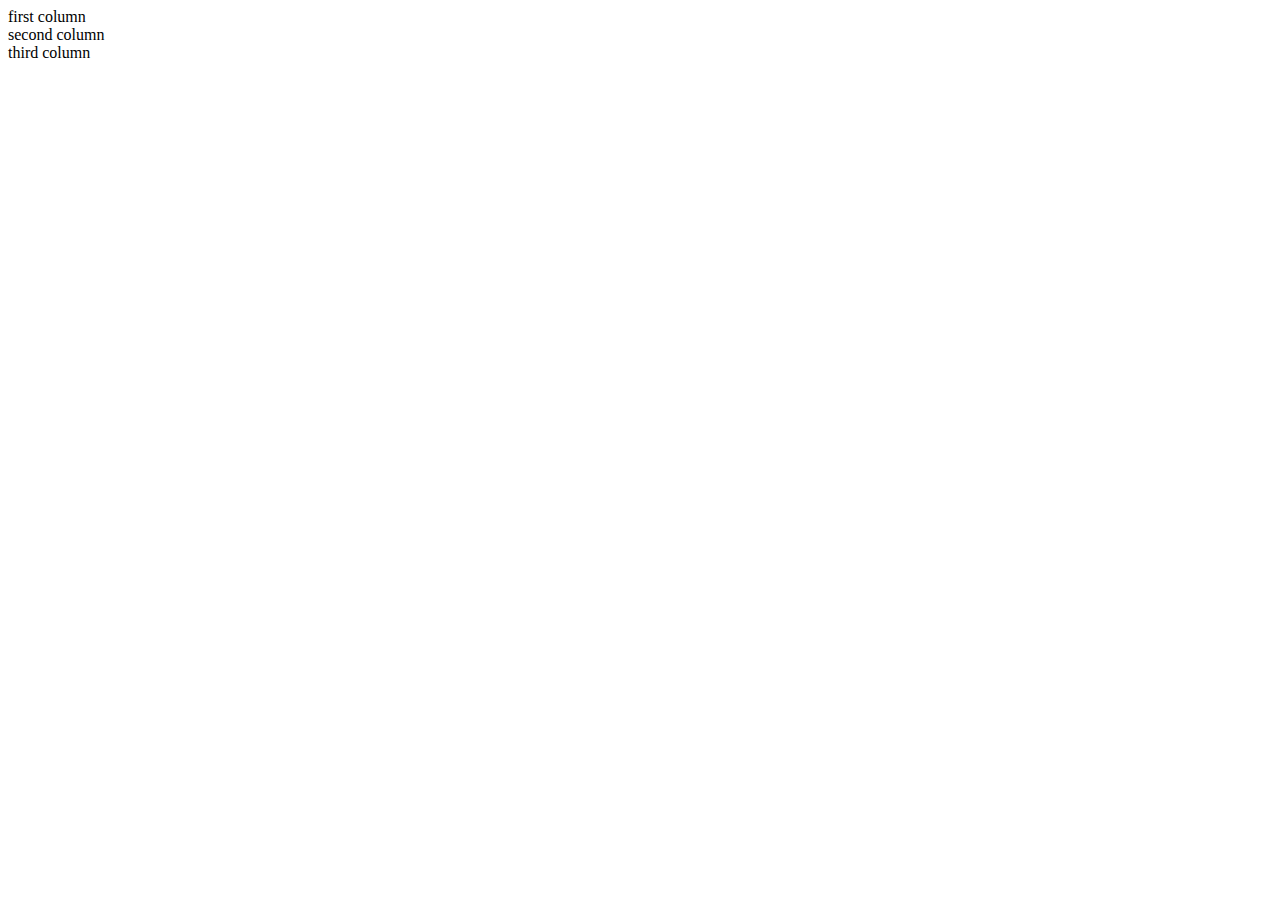
==== Emailtemplate/index.html @ fac282e2 "EmailTemplate" ====
<!DOCTYPE html>
<html lang="en">
<head>
    <meta charset="UTF-8">
    <meta http-equiv="X-UA-Compatible" content="IE=edge">
    <meta name="viewport" content="width=device-width, initial-scale=1.0">
    <!-- CSS only -->
    <link href="https://cdn.jsdelivr.net/npm/bootstrap@5.2.3/dist/css/bootstrap.min.css" rel="stylesheet" integrity="sha384-rbsA2VBKQhggwzxH7pPCaAqO46MgnOM80zW1RWuH61DGLwZJEdK2Kadq2F9CUG65" crossorigin="anonymous">
    <link href="Emailtemplate.css" rel="Style sheet">
    <title>Bootstrap Grid</title>
</head>
<body>
    <!--create container-->
    <div class="container-fluid">
            <!--make a row w/width 100-->
            <div class="row w-100">
                <div class="col-sm-# col-md-3 col-lg-#">
                    first column
            </div>
            <div class="col-sm-# col-md-3 col-lg-#">
                    second column
            </div>
            <div class="col-sm-# col-md-6 col-lg-#">
                    third column
            </div>
    </div>
    </div>



    <!-- JavaScript Bundle with Popper -->
    <script src="https://cdn.jsdelivr.net/npm/bootstrap@5.2.3/dist/js/bootstrap.bundle.min.js" integrity="sha384-kenU1KFdBIe4zVF0s0G1M5b4hcpxyD9F7jL+jjXkk+Q2h455rYXK/7HAuoJl+0I4" crossorigin="anonymous"></script>
</body>
</html>
---- Emailtemplate/Emailtemplate.css ----
.btn-warning {
        background-color: blue;
}
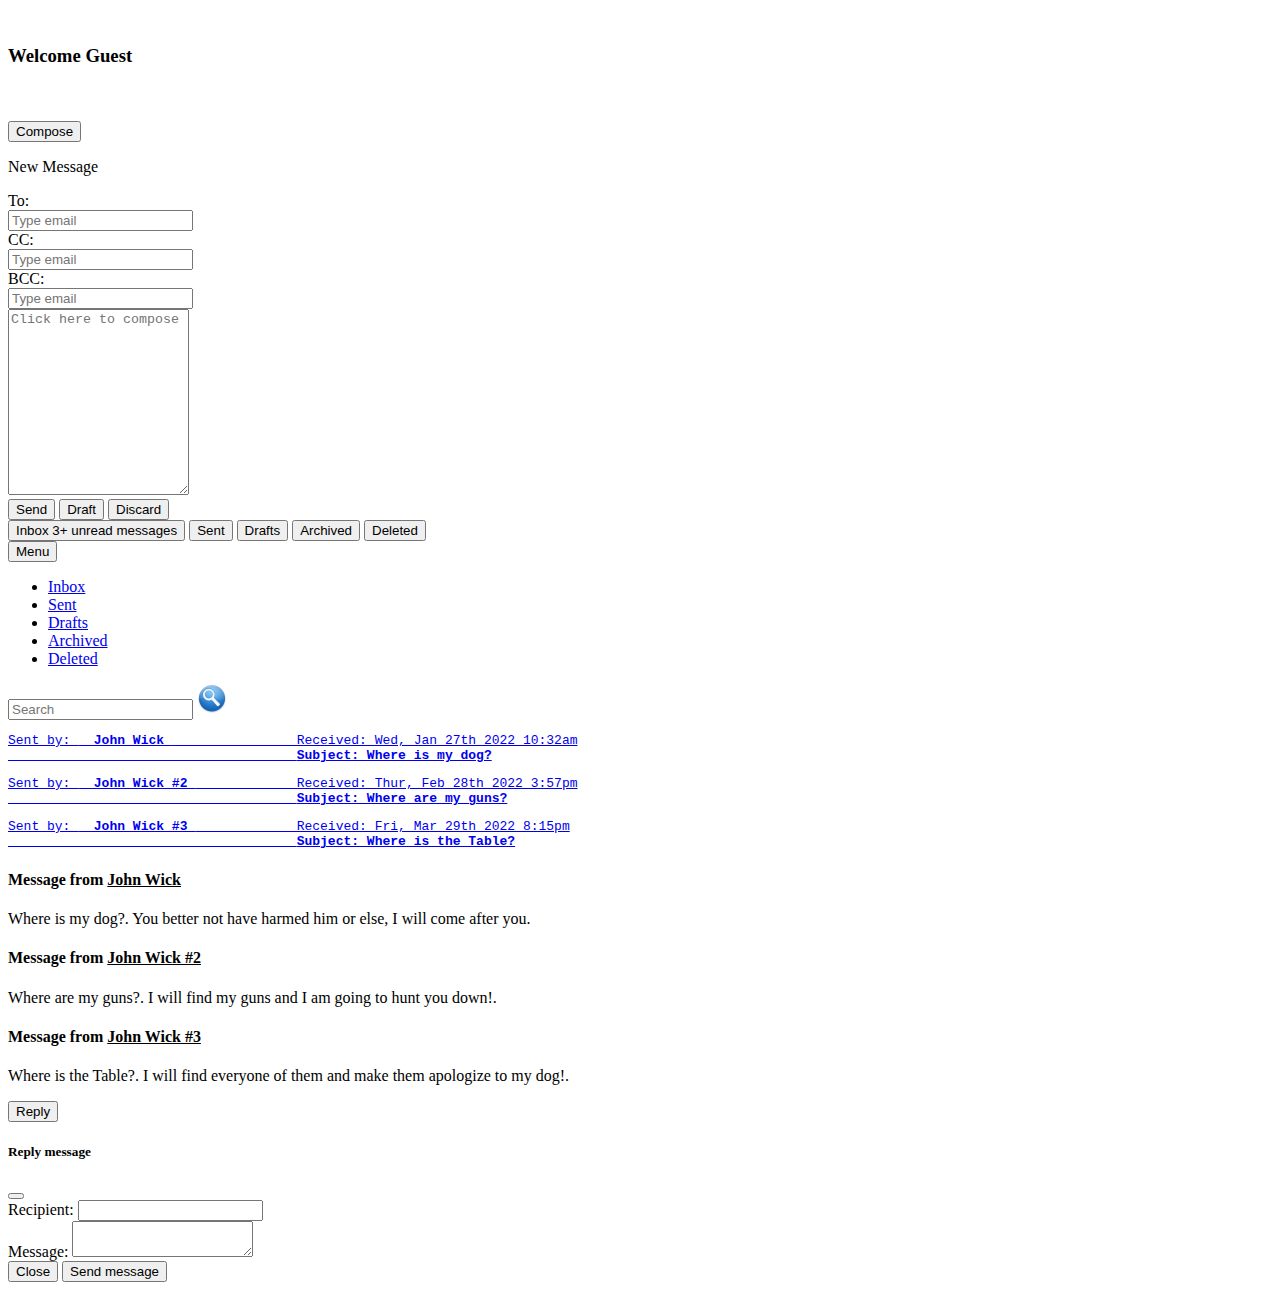
==== commit b9cf5f95: "EmailTemaplate" ====
--- a/Emailtemplate/index.html
+++ b/Emailtemplate/index.html
@@ -4,27 +4,180 @@
     <meta charset="UTF-8">
     <meta http-equiv="X-UA-Compatible" content="IE=edge">
     <meta name="viewport" content="width=device-width, initial-scale=1.0">
+    <link href="Emailtemplate.css" rel="Style sheet">
     <!-- CSS only -->
     <link href="https://cdn.jsdelivr.net/npm/bootstrap@5.2.3/dist/css/bootstrap.min.css" rel="stylesheet" integrity="sha384-rbsA2VBKQhggwzxH7pPCaAqO46MgnOM80zW1RWuH61DGLwZJEdK2Kadq2F9CUG65" crossorigin="anonymous">
-    <link href="Emailtemplate.css" rel="Style sheet">
     <title>Bootstrap Grid</title>
 </head>
 <body>
     <!--create container-->
     <div class="container-fluid">
-            <!--make a row w/width 100-->
-            <div class="row w-100">
-                <div class="col-sm-# col-md-3 col-lg-#">
-                    first column
+            <!--First row-->
+            <div class="row">
+                <!--First Column in first row-->
+                <div class="col-sm-12 col-md-12 col-lg-4 bg-info" id="menu-col">
+                        <div class="first-Column">
+                      <br>
+                        <h3>Welcome Guest</h3>
+                      <br>
+                      <br>
+ <!--Create Compose button and Email form 
+ Source:https://getbootstrap.com/docs/5.3/components/modal/
+ https://bootsnipp.com/snippets/ORaE8-->
+                       <button type="button" class="btn btn-primary" data-bs-toggle="modal" data-bs-target="#exampleModal" >Compose</button>
+        
+                       <div class="modal fade" id="exampleModal" tabindex="-1" aria-labelledby="exampleModalLabel" aria-hidden="true">
+                        <div class="modal-dialog">
+                          <div class="modal-content">
+                                <p class="text-center">New Message</p>
+				                <form class="form-horizontal" role="form">
+					              <div class="form-group">
+				              	<label for="to" class="control-label">To:</label>
+				    	          <div class="col-sm-12">
+                              <input type="email" class="form-control select2-offscreen" id="to" placeholder="Type email" tabindex="-1">
+				              	</div>
+				  	            </div>
+			              		<div class="form-group">
+				              	<label for="cc" class="control-label">CC:</label>
+				              	<div class="col-sm-12">
+                              <input type="email" class="form-control select2-offscreen" id="cc" placeholder="Type email" tabindex="-1">
+				              	</div>
+				              	</div>
+				              	<div class="form-group">
+				               	<label for="bcc" class="control-label">BCC:</label>
+				              	<div class="col-sm-12">
+                              <input type="email" class="form-control select2-offscreen" id="bcc" placeholder="Type email" tabindex="-1">
+				               	</div>
+				              	</div>		  
+			                	</form>
+				              	<div class="form-group">
+					            	<textarea class="form-control" id="message" name="body" rows="12" placeholder="Click here to compose"></textarea>
+				              	</div>
+					
+			              		<div class="form-group">	
+						            <button type="submit" class="btn btn-success">Send</button>
+						            <button type="submit" class="btn btn-default">Draft</button>
+					            	<button type="submit" class="btn btn-danger">Discard</button>
+				              	</div>
+                        </div>
+                        </div>
+                        </div>
+    
+ <!-- Menu options of email template -->
+                        <div class="list-group list-group-flush">
+                                        <button type="button" class="list-group-item list-group-item-action bg-info">
+                                          Inbox<span class="position-absolute top-50 start-50 translate-middle badge rounded-pill bg-danger">
+                                                3+
+                                                <span class="visually-hidden">unread messages</span>
+                                              </span>
+                                        </button>
+                                        <button type="button" class="list-group-item list-group-item-action bg-info">Sent</button>
+                                        <button type="button" class="list-group-item list-group-item-action bg-info">Drafts</button>
+                                        <button type="button" class="list-group-item list-group-item-action bg-info">Archived</button>
+                                        <button type="button" class="list-group-item list-group-item-action bg-info">Deleted</button>
+                                      </div>
+
+                                      <div class="col-sm-12" id="inbox-col">
+                                        <form class="d-flex">
+                                          <div class="btn-group" id=nav-dropdown>
+                                            <button type="button" class="btn btn-info dropdown-toggle" data-bs-toggle="dropdown"
+                                              aria-expanded="false">
+                                              Menu
+                                            </button>
+                                            <ul class="dropdown-menu">
+                                              <li><a class="dropdown-item" href="#">Inbox</a></li>
+                                              <li><a class="dropdown-item" href="#">Sent</a></li>
+                                              <li><a class="dropdown-item" href="#">Drafts</a></li>
+                                              <li><a class="dropdown-item" href="#">Archived</a></li>
+                                              <li><a class="dropdown-item" href="#">Deleted</a></li>
+                                            </ul>
+                                          </div>
             </div>
-            <div class="col-sm-# col-md-3 col-lg-#">
-                    second column
             </div>
-            <div class="col-sm-# col-md-6 col-lg-#">
-                    third column
             </div>
-    </div>
-    </div>
+<!--Second Column in first row-->
+            <div class="col-sm-12 col-md-12 col-lg-8 bg-info text-dark">
+                <div class="Search-Box">
+                <form class="d-flex" role="search">
+                        <input class="form-control me-2" type="search" placeholder="Search" aria-label="Search">
+                        <img src="search.png" button class="btn btn-outline-success" type="submit"></button>
+                      </div>
+
+                <div class="email-list">
+                <div class="list-group" id="list-tab" role="tablist">
+                        <a class="list-group-item list-group-item-action active" id="email#1" data-bs-toggle="list"
+                          href="#first-email" role="tab" aria-controls="first-email"><pre>Sent by: <strong>  John Wick </strong>                Received: Wed, Jan 27th 2022 10:32am
+                                     <strong>Subject: Where is my dog?</strong></pre>
+                        </a>
+                        <a class="list-group-item list-group-item-action" id="email#2" data-bs-toggle="list"
+                          href="#second-email" role="tab" aria-controls="second-email"><pre>Sent by: <strong>  John Wick #2 </strong>             Received: Thur, Feb 28th 2022 3:57pm
+                                     <strong>Subject: Where are my guns?</strong></pre>
+                        <a class="list-group-item list-group-item-action" id="email#3" data-bs-toggle="list"
+                          href="#third-email" role="tab" aria-controls="third-email"><pre>Sent by: <strong>  John Wick #3 </strong>             Received: Fri, Mar 29th 2022 8:15pm
+                                     <strong>Subject: Where is the Table?</strong></pre>
+                        </a>
+                      </div>
+                </div>
+           </div>
+           
+<!--Create second row and Third Column-->
+           <div class="row bg-info">
+                        <div class="col-sm-12 col-md-12 col-lg-4" id="inbox-col"></div>
+                      <div class="col-sm-12 col-md-12 col-lg-8 text-dark" id="inbox-col">
+                        <div class="col-lg-8" id="message-box">
+                          <div class="tab-content" id="nav-tabContent">
+                            <div class="tab-pane fade show active" id="first-email" role="tabpanel" aria-labelledby="email#1">
+                    
+                            
+                              <h4><strong>Message from <u>John Wick</u></strong></h4>
+                              <p class="message">Where is my dog?. You better not have harmed him or else, I will come after you.
+                              </p>
+                            </div>
+                            <div class="tab-pane fade" id="second-email" role="tabpanel" aria-labelledby="email#2">
+                              <h4><strong>Message from <u>John Wick #2</u></strong></h4>
+                              <p class="message">Where are my guns?. I will find my guns and I am going to hunt you down!.
+                              </p>
+                            </div>
+                            <div class="tab-pane fade" id="third-email" role="tabpanel" aria-labelledby="email#3">
+                              <h4><strong>Message from <u>John Wick #3</u></strong></h4>
+                              <p class="message">Where is the Table?. I will find everyone of them and make them apologize to my dog!.
+                              </p>
+                            </div>
+                
+<!--Reply button-->
+        <button type="button" class="btn btn-outline-primary" data-bs-toggle="modal" data-bs-target="#exampleModal2">Reply</button>
+        <div class="modal fade" id="exampleModal2" tabindex="-1" aria-labelledby="exampleModalLabel" aria-hidden="true">
+          <div class="modal-dialog">
+            <div class="modal-content">
+              <div class="modal-header">
+                <h5 class="modal-title" id="exampleModalLabel">Reply message</h5>
+                <button type="button" class="btn-close" data-bs-dismiss="modal" aria-label="Close"></button>
+              </div>
+              <div class="modal-body">
+                <form>
+                  <div class="mb-3">
+                    <label for="recipient-name" class="col-form-label">Recipient:</label>
+                    <input type="text" class="form-control" id="recipient-name">
+                  </div>
+                  <div class="mb-3">
+                    <label for="message-text" class="col-form-label">Message:</label>
+                    <textarea class="form-control" id="message-text"></textarea>
+                  </div>
+                </form>
+              </div>
+              <div class="modal-footer">
+                <button type="button" class="btn btn-secondary" data-bs-dismiss="modal">Close</button>
+                <button type="button" class="btn btn-primary">Send message</button>
+              </div>
+            </div>
+          </div>
+        </div>
+            </div>
+          </div>
+        </div>
+</div>
+</div>
+ </div>
 
 
 
--- a/Emailtemplate/Emailtemplate.css
+++ b/Emailtemplate/Emailtemplate.css
@@ -1,3 +1,22 @@
-.btn-warning {
-        background-color: blue;
-}+
+
+.email-list {
+
+font-size: large;
+
+}
+
+#menu-col {
+        display: none;
+      }
+      
+#nav-dropdown {
+        display: block;
+      }
+
+
+#nav-dropdown {
+          display: none !important;
+        }
+
+
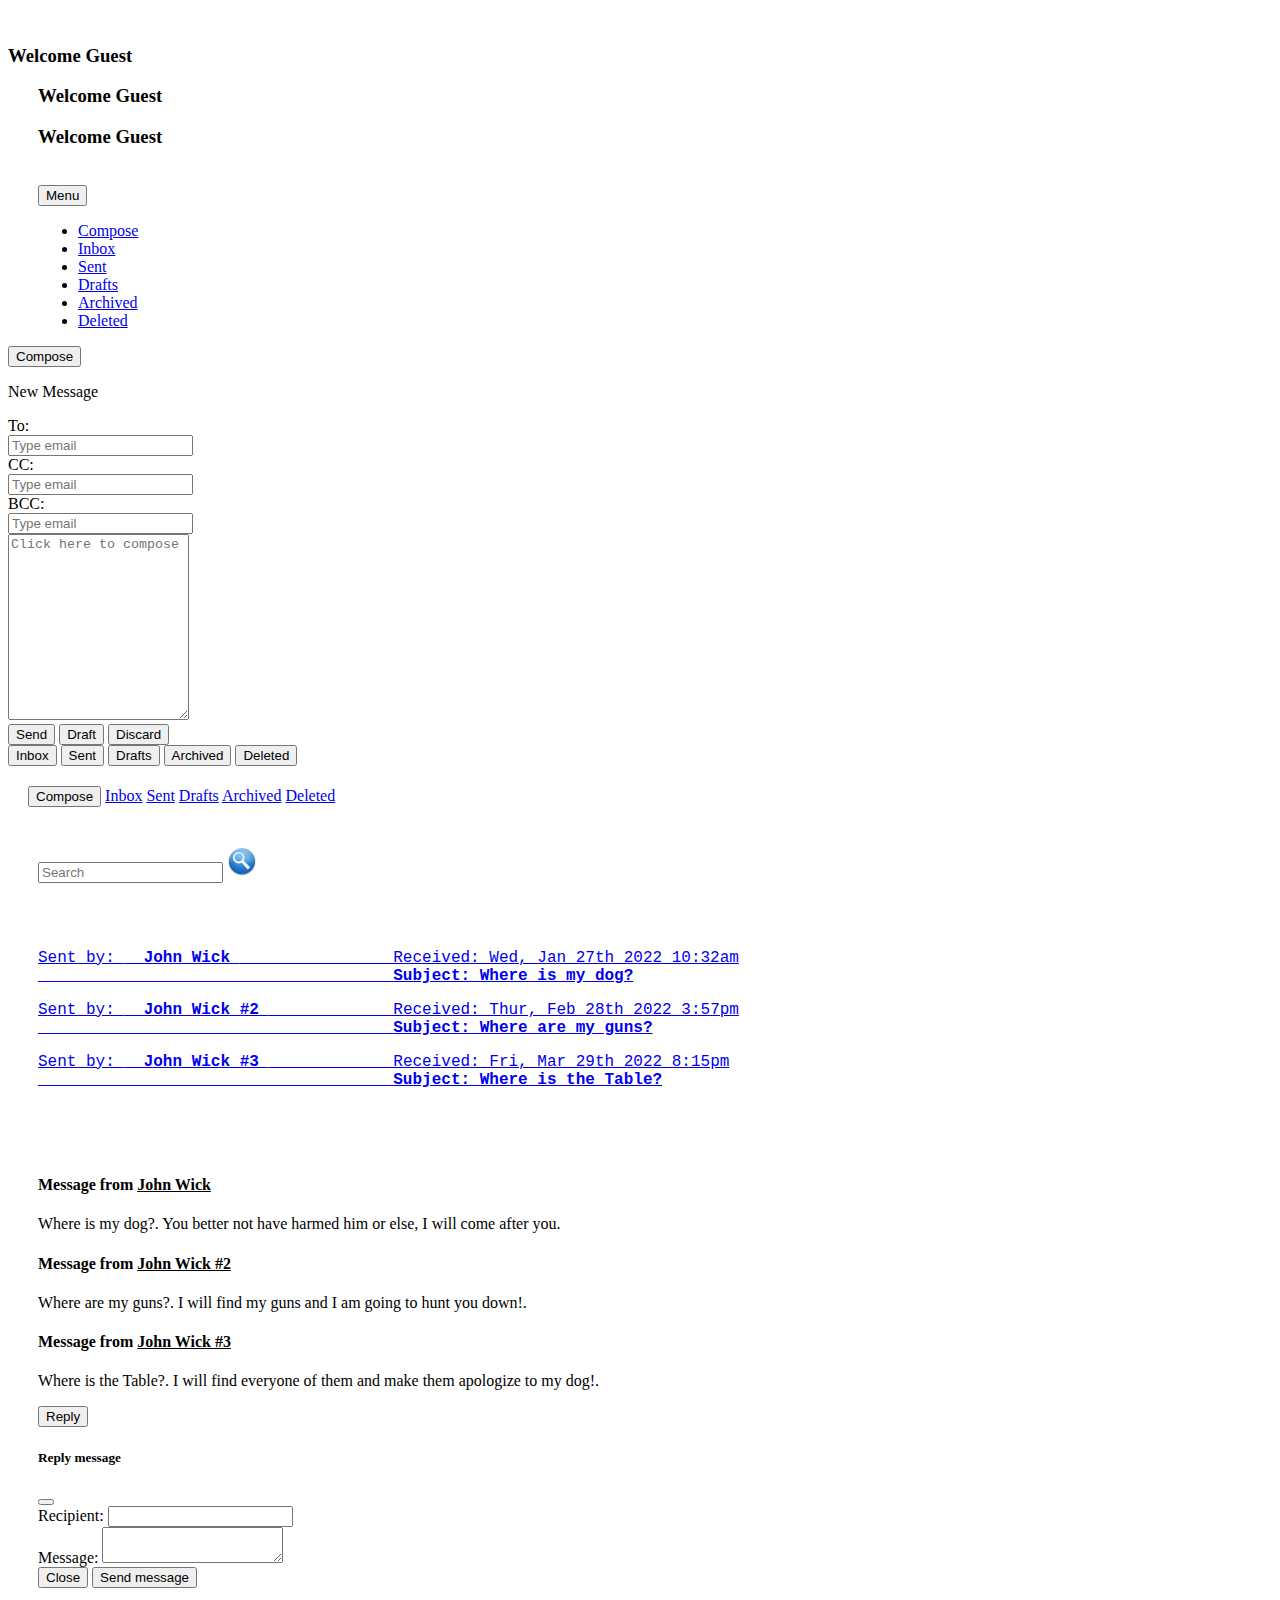
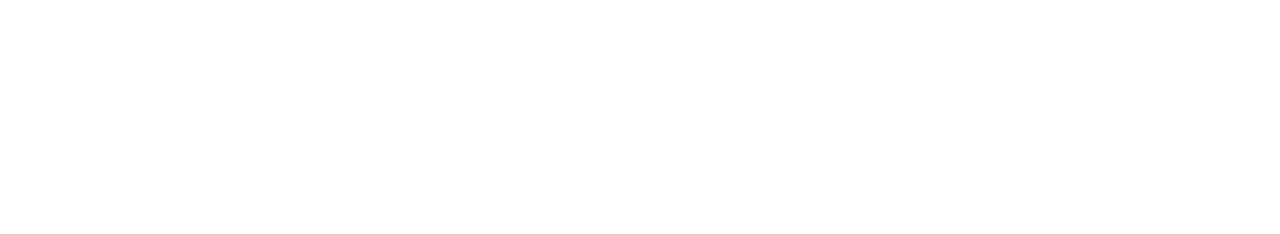
==== commit d7027022: "Emailtemplate" ====
--- a/Emailtemplate/index.html
+++ b/Emailtemplate/index.html
@@ -4,7 +4,7 @@
     <meta charset="UTF-8">
     <meta http-equiv="X-UA-Compatible" content="IE=edge">
     <meta name="viewport" content="width=device-width, initial-scale=1.0">
-    <link href="Emailtemplate.css" rel="Style sheet">
+    <link href="Emailtemplate.css" rel="Stylesheet">
     <!-- CSS only -->
     <link href="https://cdn.jsdelivr.net/npm/bootstrap@5.2.3/dist/css/bootstrap.min.css" rel="stylesheet" integrity="sha384-rbsA2VBKQhggwzxH7pPCaAqO46MgnOM80zW1RWuH61DGLwZJEdK2Kadq2F9CUG65" crossorigin="anonymous">
     <title>Bootstrap Grid</title>
@@ -15,16 +15,43 @@
             <!--First row-->
             <div class="row">
                 <!--First Column in first row-->
-                <div class="col-sm-12 col-md-12 col-lg-4 bg-info" id="menu-col">
-                        <div class="first-Column">
-                      <br>
-                        <h3>Welcome Guest</h3>
-                      <br>
-                      <br>
+                <div class="col bg-info">
+                  <div class="row-1-first-Column">
+                <br>
+                  <div class="first-header d-none d-lg-block"><h3>Welcome Guest</h3></div>
+                  <div class="second-header d-none d-md-block d-lg-none"><h3>Welcome Guest</h3></div>
+                  <div class="third-header d-md-none"><h3>Welcome Guest</h3></div>
+                <br>
+              </div>
+              </div>
+</div>
+
  <!--Create Compose button and Email form 
  Source:https://getbootstrap.com/docs/5.3/components/modal/
  https://bootsnipp.com/snippets/ORaE8-->
-                       <button type="button" class="btn btn-primary" data-bs-toggle="modal" data-bs-target="#exampleModal" >Compose</button>
+
+             <div class="row bg-info">
+                <div class="col d-md-none">
+                  <form class="d-flex">
+                    <div class="btn-group">
+                      <button type="button" class="btn btn-primary dropdown-toggle" data-bs-toggle="dropdown"
+                        aria-expanded="false">
+                        Menu
+                      </button>
+                      <ul class="dropdown-menu">
+                        <li><a class="dropdown-item" href="#">Compose</a></li>
+                        <li><a class="dropdown-item" href="#">Inbox</a></li>
+                        <li><a class="dropdown-item" href="#">Sent</a></li>
+                        <li><a class="dropdown-item" href="#">Drafts</a></li>
+                        <li><a class="dropdown-item" href="#">Archived</a></li>
+                        <li><a class="dropdown-item" href="#">Deleted</a></li>
+                      </ul>
+                    </div>
+ <!--Compose button with email pop-out-->           
+</div>
+              <div class="row">
+                 <div class="col-md-12 col-lg-4 bg-info d-none d-lg-block">
+                       <button type="button" class="btn btn-primary" data-bs-toggle="modal" data-bs-target="#exampleModal">Compose</button>
         
                        <div class="modal fade" id="exampleModal" tabindex="-1" aria-labelledby="exampleModalLabel" aria-hidden="true">
                         <div class="modal-dialog">
@@ -65,43 +92,38 @@
     
  <!-- Menu options of email template -->
                         <div class="list-group list-group-flush">
-                                        <button type="button" class="list-group-item list-group-item-action bg-info">
-                                          Inbox<span class="position-absolute top-50 start-50 translate-middle badge rounded-pill bg-danger">
-                                                3+
-                                                <span class="visually-hidden">unread messages</span>
-                                              </span>
-                                        </button>
+                                        <button type="button" class="list-group-item list-group-item-action bg-info"> Inbox</button>
                                         <button type="button" class="list-group-item list-group-item-action bg-info">Sent</button>
                                         <button type="button" class="list-group-item list-group-item-action bg-info">Drafts</button>
                                         <button type="button" class="list-group-item list-group-item-action bg-info">Archived</button>
                                         <button type="button" class="list-group-item list-group-item-action bg-info">Deleted</button>
                                       </div>
 
-                                      <div class="col-sm-12" id="inbox-col">
-                                        <form class="d-flex">
-                                          <div class="btn-group" id=nav-dropdown>
-                                            <button type="button" class="btn btn-info dropdown-toggle" data-bs-toggle="dropdown"
-                                              aria-expanded="false">
-                                              Menu
-                                            </button>
-                                            <ul class="dropdown-menu">
-                                              <li><a class="dropdown-item" href="#">Inbox</a></li>
-                                              <li><a class="dropdown-item" href="#">Sent</a></li>
-                                              <li><a class="dropdown-item" href="#">Drafts</a></li>
-                                              <li><a class="dropdown-item" href="#">Archived</a></li>
-                                              <li><a class="dropdown-item" href="#">Deleted</a></li>
-                                            </ul>
-                                          </div>
+
+                     
+
             </div>
-            </div>
-            </div>
-<!--Second Column in first row-->
-            <div class="col-sm-12 col-md-12 col-lg-8 bg-info text-dark">
-                <div class="Search-Box">
-                <form class="d-flex" role="search">
-                        <input class="form-control me-2" type="search" placeholder="Search" aria-label="Search">
-                        <img src="search.png" button class="btn btn-outline-success" type="submit"></button>
-                      </div>
+    <!--Horizontal Navbar when screen is medium-->    
+            <div class="col-sm-12 col-md-12 col-lg-8 bg-info">
+              <nav class="navbar navbar-light bg-info fs-0 d-none d-md-block d-lg-none">
+                <div class="container-fluid">
+                  <div class="medium-navbar">
+                  <button type="button" class="btn btn-primary" data-bs-toggle="modal" data-bs-target="#exampleModal">Compose</button>
+                  <a class="navbar-brand ps-4" href="#">Inbox</a>
+                  <a class="navbar-brand p-2" href="#">Sent</a>
+                  <a class="navbar-brand p-2" href="#">Drafts</a>
+                  <a class="navbar-brand p-2" href="#">Archived</a>
+                  <a class="navbar-brand p-2" href="#">Deleted</a>
+                </div>
+              </div>
+              </nav>
+
+
+    <!--Search bar in second row second column-->
+                <div class="input-group">
+                  <input type="search" class="form-control rounded" placeholder="Search" aria-label="Search" aria-describedby="search-addon" />
+                  <img src="search.png" button type="button" class="btn btn-outline-primary"></button>
+                </div>
 
                 <div class="email-list">
                 <div class="list-group" id="list-tab" role="tablist">
@@ -119,8 +141,10 @@
                       </div>
                 </div>
            </div>
+
+    </div>
            
-<!--Create second row and Third Column-->
+<!--Create second row-->
            <div class="row bg-info">
                         <div class="col-sm-12 col-md-12 col-lg-4" id="inbox-col"></div>
                       <div class="col-sm-12 col-md-12 col-lg-8 text-dark" id="inbox-col">
@@ -177,7 +201,10 @@
         </div>
 </div>
 </div>
- </div>
+
+<div class="row bg-info" style="padding:8%"></div>
+
+</body>
 
 
 
--- a/Emailtemplate/Emailtemplate.css
+++ b/Emailtemplate/Emailtemplate.css
@@ -1,22 +1,44 @@
 
 
-.email-list {
+.btn-group {
+  margin-left: 10px;
+  padding-left: 20px;
+}
 
-font-size: large;
+.second-header{
+  margin-left: 10px;
+  padding-left: 20px;
 
 }
 
-#menu-col {
-        display: none;
-      }
-      
-#nav-dropdown {
-        display: block;
-      }
+
+.third-header{
+  margin-left: 10px;
+  padding-left: 20px;
+
+}
 
 
-#nav-dropdown {
-          display: none !important;
-        }
+.input-group {
+  margin: 10px;
+  padding: 20px;
+}
 
 
+.medium-navbar {
+  margin: 10px;
+  padding: 10px;
+}
+
+.email-list {
+font-size: large;
+margin: 10px;
+padding: 20px;
+}
+
+.tab-content{
+  margin: 10px;
+  padding: 20px;
+
+}
+
